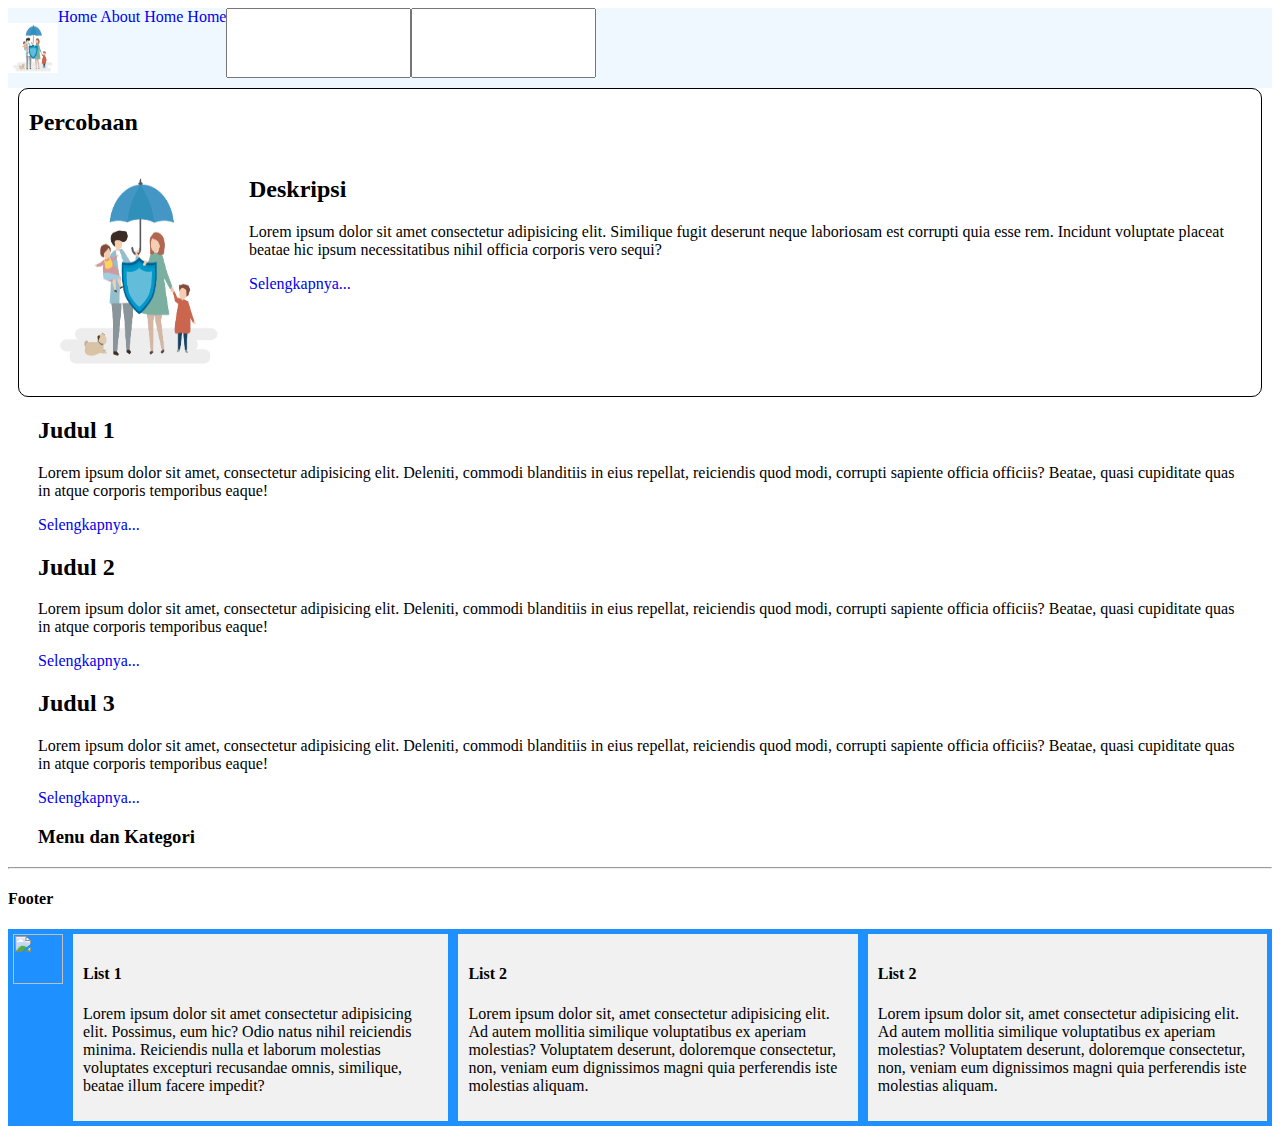
==== index.html @ 1cd394b6 "day-1" ====
<!DOCTYPE html>
<html lang="en">
<head>
    <meta charset="UTF-8">
    <meta http-equiv="X-UA-Compatible" content="IE=edge">
    <meta name="viewport" content="width=device-width, initial-scale=1.0">
    <title>Document</title>
    
    <style>
        header {
            background-color:aliceblue;
            /* margin: 10px; */
            padding-bottom: 10px;
            width: auto;
        }
        section {
            border: 1px solid black;
            border-radius: 10px;
            /* background-color:darkgray; */
            margin: 0 10px 0 10px;
        }
        section div {
            padding: 0px 10px 10px 10px;
        }
        img {
            justify-content: center;
            margin: 15px 0 5px 0 ;
        }
        a {
            text-decoration: none;
        }
        article {
            /* display: flex; */
            margin: 0 30px 0 30px;
        }
        nav {
            display:inline-flex;
            flex: auto;
            justify-content: space-around;
        }
        .flex-container {
            display: flex;
            background-color: DodgerBlue;
        }

        .flex-container > div {
            background-color: #f1f1f1;
            margin: 5px;
            padding: 10px;
            /* font-size: 30px; */
        }
        .flex-section {
            display: flex;
            /* background-color: gray; */
        }
    </style>
</head>
<body>
    <header>
        <nav>
            <img src="/assets/40781.jpg" alt="" width="50px" height="50px">
            <div>
                <a href="#">Home</a>
                <a href="about.html">About</a>
                <a href="#">Home</a>
                <a href="#">Home</a>
            </div>
            <input type="text" />
            <input type="search" />
        </nav>
    </header>
    <section>
        <div>
            <h2>Percobaan</h2>
            <div class="flex-section">
                <img src="/assets/40781.jpg" alt="" width="200px" height="200px" />
                <div>
                    <h2>Deskripsi</h2>
                    <p>Lorem ipsum dolor sit amet consectetur adipisicing elit. Similique fugit deserunt neque laboriosam est corrupti quia esse rem. Incidunt voluptate placeat beatae hic ipsum necessitatibus nihil officia corporis vero sequi?</p>
                    <a href="#judul3">Selengkapnya...</a>
                </div>
                
            </div>
        </div>
    </section>
    <article>
        <div>
            <h2>Judul 1</h2>
            <p>Lorem ipsum dolor sit amet, consectetur adipisicing elit. Deleniti, commodi blanditiis in eius repellat, reiciendis quod modi, corrupti sapiente officia officiis? Beatae, quasi cupiditate quas in atque corporis temporibus eaque!</p>
            <a href="#">Selengkapnya...</a>
        </div>
        <div>
            <h2>Judul 2</h2>
            <p>Lorem ipsum dolor sit amet, consectetur adipisicing elit. Deleniti, commodi blanditiis in eius repellat, reiciendis quod modi, corrupti sapiente officia officiis? Beatae, quasi cupiditate quas in atque corporis temporibus eaque!</p>
            <a href="#">Selengkapnya...</a>
        </div>
        <div>
            <h2>Judul 3</h2>
            <p>Lorem ipsum dolor sit amet, consectetur adipisicing elit. Deleniti, commodi blanditiis in eius repellat, reiciendis quod modi, corrupti sapiente officia officiis? Beatae, quasi cupiditate quas in atque corporis temporibus eaque!</p>
            <a href="#">Selengkapnya...</a>
        </div>

        <aside>
            <h3>Menu dan Kategori</h3>
        </aside>

    </article>
    <hr />
    <footer>
        <h4>Footer</h4>
        <div class="flex-container">
            <img src="/assets/5270.jpg" alt="" width="50px" height="50px" style="margin: 5px;">
            <div>
                <h4>List 1</h4>
                <p>Lorem ipsum dolor sit amet consectetur adipisicing elit. Possimus, eum hic? Odio natus nihil reiciendis minima. Reiciendis nulla et laborum molestias voluptates excepturi recusandae omnis, similique, beatae illum facere impedit?</p>
            </div>
            <div>
                <h4>List 2</h4>
                <p>Lorem ipsum dolor sit, amet consectetur adipisicing elit. Ad autem mollitia similique voluptatibus ex aperiam molestias? Voluptatem deserunt, doloremque consectetur, non, veniam eum dignissimos magni quia perferendis iste molestias aliquam.</p>
            </div>
            <div>
                <h4>List 2</h4>
                <p>Lorem ipsum dolor sit, amet consectetur adipisicing elit. Ad autem mollitia similique voluptatibus ex aperiam molestias? Voluptatem deserunt, doloremque consectetur, non, veniam eum dignissimos magni quia perferendis iste molestias aliquam.</p>
            </div>
        </div>
    </footer>
</body>
</html>
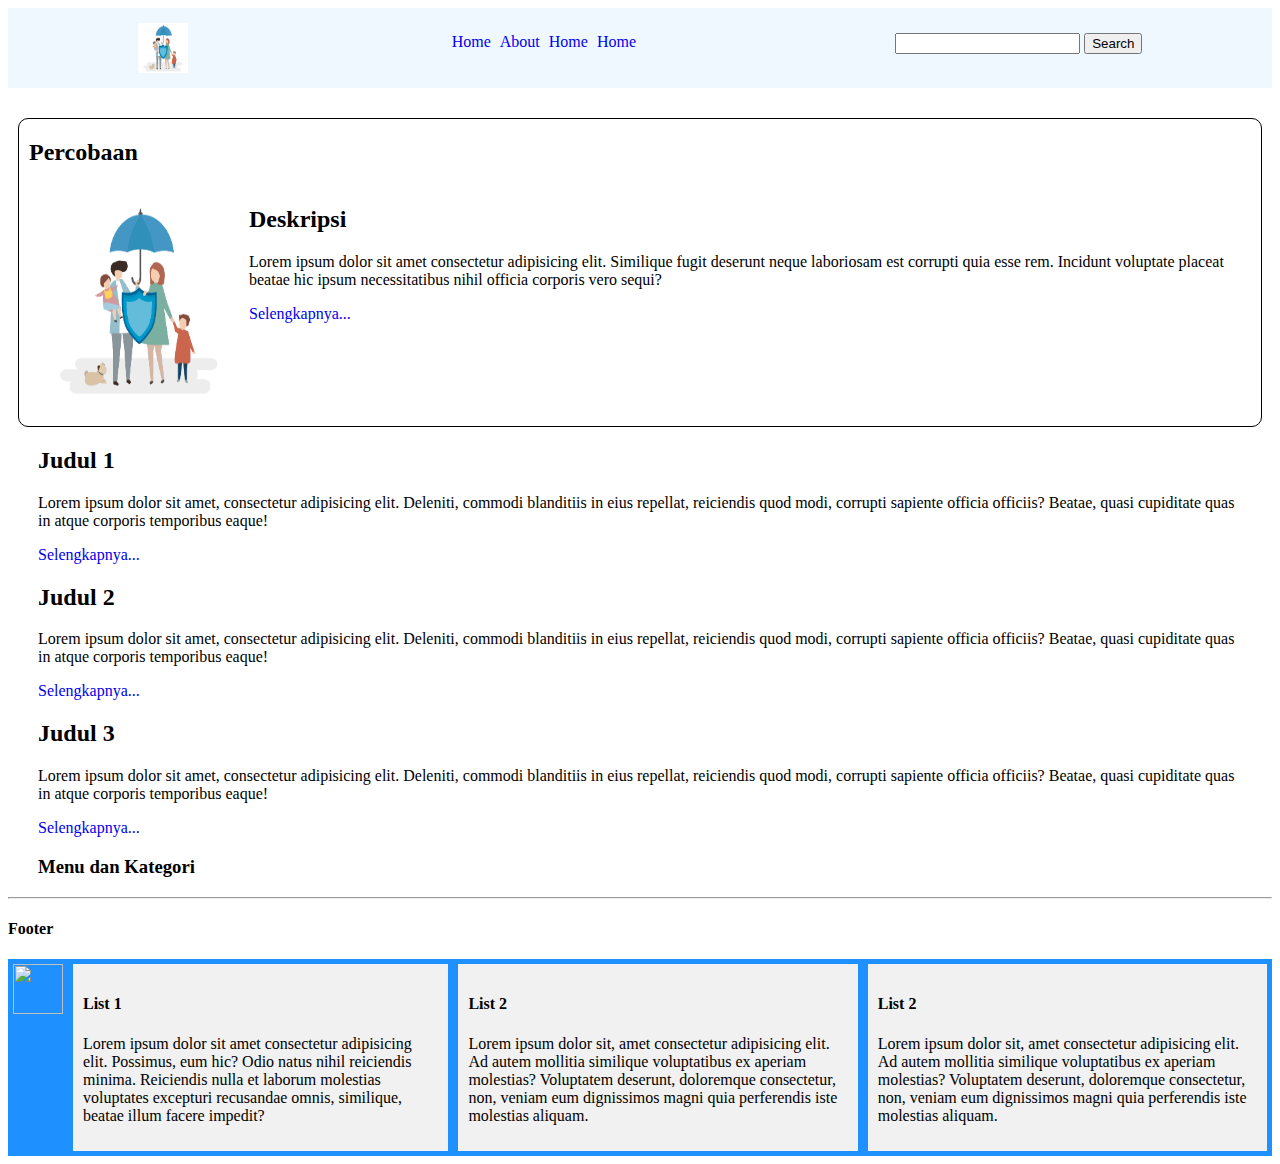
==== commit df48fd6e: "day-1" ====
--- a/index.html
+++ b/index.html
@@ -11,7 +11,8 @@
             background-color:aliceblue;
             /* margin: 10px; */
             padding-bottom: 10px;
-            width: auto;
+            margin-bottom: 30px;
+            width: 100%;
         }
         section {
             border: 1px solid black;
@@ -34,9 +35,18 @@
             margin: 0 30px 0 30px;
         }
         nav {
-            display:inline-flex;
+            display:flex;
             flex: auto;
             justify-content: space-around;
+        }
+        nav > div {
+            display: inline;
+            align-items: center;
+            margin-top: 25px;
+        }
+        .link a {
+            margin-left: 5px;
+            justify-content: space-between;
         }
         .flex-container {
             display: flex;
@@ -59,14 +69,18 @@
     <header>
         <nav>
             <img src="/assets/40781.jpg" alt="" width="50px" height="50px">
-            <div>
+            <div class="link">
                 <a href="#">Home</a>
-                <a href="about.html">About</a>
+                <a href="/pages/about.html">About</a>
                 <a href="#">Home</a>
                 <a href="#">Home</a>
             </div>
-            <input type="text" />
-            <input type="search" />
+            <div>
+                <form action="">
+                    <input type="search" />
+                    <button>Search</button>
+                </form>
+            </div>
         </nav>
     </header>
     <section>
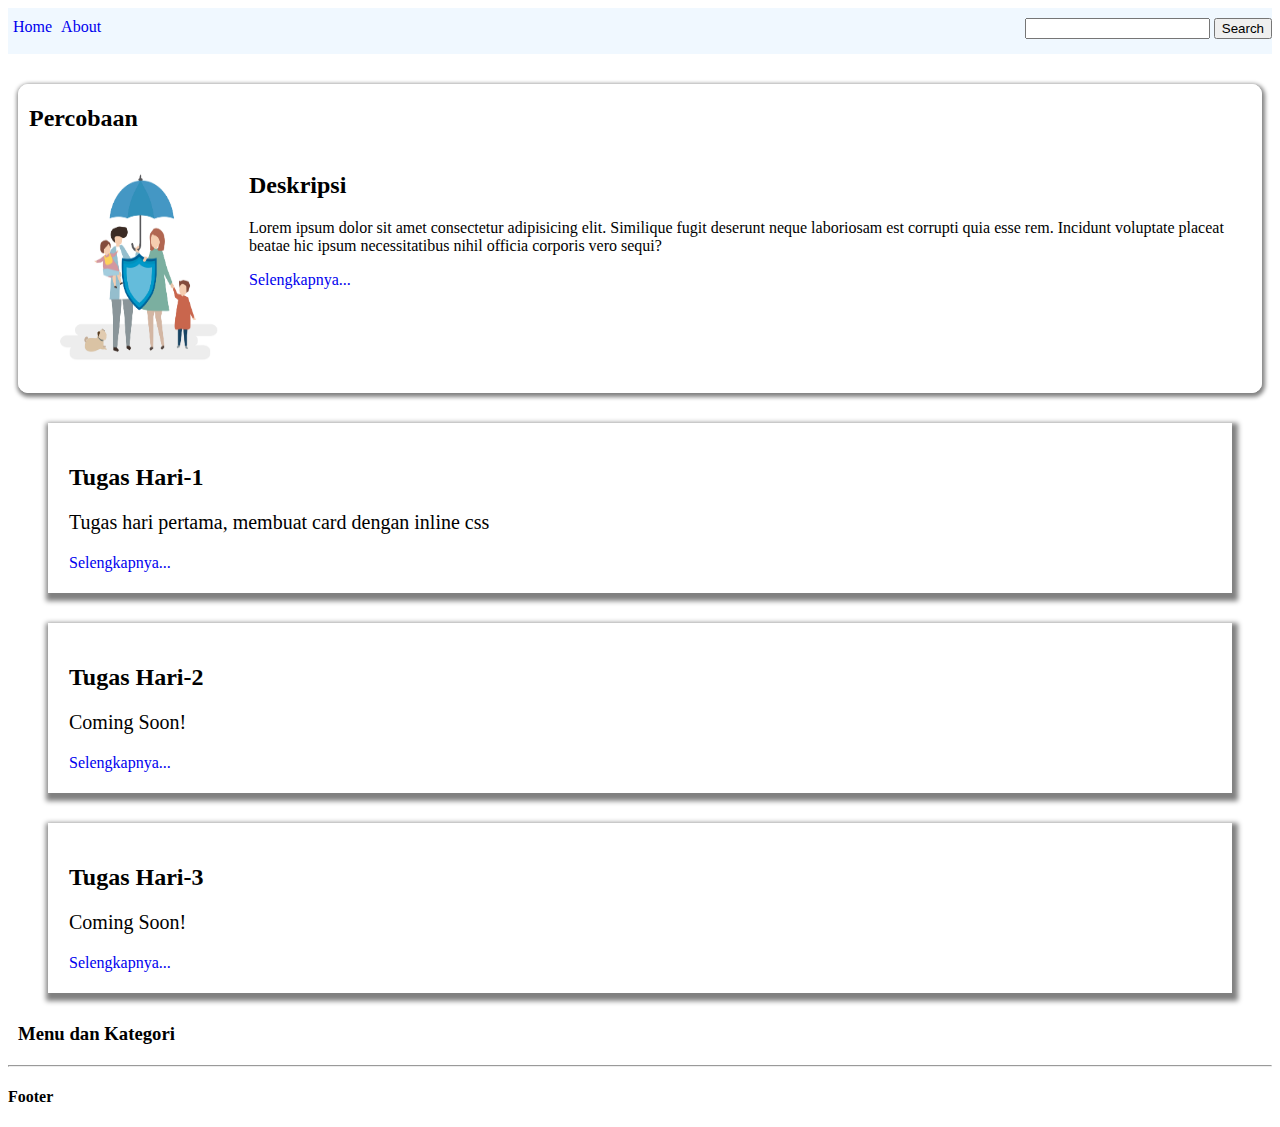
==== commit cc2db29a: "day-1" ====
--- a/index.html
+++ b/index.html
@@ -4,76 +4,18 @@
     <meta charset="UTF-8">
     <meta http-equiv="X-UA-Compatible" content="IE=edge">
     <meta name="viewport" content="width=device-width, initial-scale=1.0">
-    <title>Document</title>
-    
-    <style>
-        header {
-            background-color:aliceblue;
-            /* margin: 10px; */
-            padding-bottom: 10px;
-            margin-bottom: 30px;
-            width: 100%;
-        }
-        section {
-            border: 1px solid black;
-            border-radius: 10px;
-            /* background-color:darkgray; */
-            margin: 0 10px 0 10px;
-        }
-        section div {
-            padding: 0px 10px 10px 10px;
-        }
-        img {
-            justify-content: center;
-            margin: 15px 0 5px 0 ;
-        }
-        a {
-            text-decoration: none;
-        }
-        article {
-            /* display: flex; */
-            margin: 0 30px 0 30px;
-        }
-        nav {
-            display:flex;
-            flex: auto;
-            justify-content: space-around;
-        }
-        nav > div {
-            display: inline;
-            align-items: center;
-            margin-top: 25px;
-        }
-        .link a {
-            margin-left: 5px;
-            justify-content: space-between;
-        }
-        .flex-container {
-            display: flex;
-            background-color: DodgerBlue;
-        }
-
-        .flex-container > div {
-            background-color: #f1f1f1;
-            margin: 5px;
-            padding: 10px;
-            /* font-size: 30px; */
-        }
-        .flex-section {
-            display: flex;
-            /* background-color: gray; */
-        }
-    </style>
+    <title>Bootcamp Batch 45</title>
+    <link rel="stylesheet" href="/assets/index.css">
 </head>
 <body>
     <header>
         <nav>
-            <img src="/assets/40781.jpg" alt="" width="50px" height="50px">
+            <!-- <img src="/assets/40781.jpg" alt="" width="50px" height="50px"> -->
             <div class="link">
                 <a href="#">Home</a>
                 <a href="/pages/about.html">About</a>
-                <a href="#">Home</a>
-                <a href="#">Home</a>
+                <!-- <a href="#">Home</a>
+                <a href="#">Home</a> -->
             </div>
             <div>
                 <form action="">
@@ -98,21 +40,22 @@
         </div>
     </section>
     <article>
-        <div>
-            <h2>Judul 1</h2>
-            <p>Lorem ipsum dolor sit amet, consectetur adipisicing elit. Deleniti, commodi blanditiis in eius repellat, reiciendis quod modi, corrupti sapiente officia officiis? Beatae, quasi cupiditate quas in atque corporis temporibus eaque!</p>
+        <div class="card">
+            <h2>Tugas Hari-1</h2>
+            <p>Tugas hari pertama, membuat card dengan inline css</p>
+            <a href="/pages/tugasDay1.html">Selengkapnya...</a>
+        </div>
+        <div class="card">
+            <h2>Tugas Hari-2 </h2>
+            <p>Coming Soon!</p>
             <a href="#">Selengkapnya...</a>
         </div>
-        <div>
-            <h2>Judul 2</h2>
-            <p>Lorem ipsum dolor sit amet, consectetur adipisicing elit. Deleniti, commodi blanditiis in eius repellat, reiciendis quod modi, corrupti sapiente officia officiis? Beatae, quasi cupiditate quas in atque corporis temporibus eaque!</p>
+        <div class="card">
+            <h2>Tugas Hari-3</h2>
+            <p>Coming Soon!</p>
             <a href="#">Selengkapnya...</a>
         </div>
-        <div>
-            <h2>Judul 3</h2>
-            <p>Lorem ipsum dolor sit amet, consectetur adipisicing elit. Deleniti, commodi blanditiis in eius repellat, reiciendis quod modi, corrupti sapiente officia officiis? Beatae, quasi cupiditate quas in atque corporis temporibus eaque!</p>
-            <a href="#">Selengkapnya...</a>
-        </div>
+        
 
         <aside>
             <h3>Menu dan Kategori</h3>
@@ -122,7 +65,7 @@
     <hr />
     <footer>
         <h4>Footer</h4>
-        <div class="flex-container">
+        <!-- <div class="flex-container">
             <img src="/assets/5270.jpg" alt="" width="50px" height="50px" style="margin: 5px;">
             <div>
                 <h4>List 1</h4>
@@ -136,7 +79,7 @@
                 <h4>List 2</h4>
                 <p>Lorem ipsum dolor sit, amet consectetur adipisicing elit. Ad autem mollitia similique voluptatibus ex aperiam molestias? Voluptatem deserunt, doloremque consectetur, non, veniam eum dignissimos magni quia perferendis iste molestias aliquam.</p>
             </div>
-        </div>
+        </div> -->
     </footer>
 </body>
 </html>--- a/assets/index.css
+++ b/assets/index.css
@@ -0,0 +1,71 @@
+/* body{
+            
+} */
+header {
+    background-color:aliceblue;
+    /* margin: 10px; */
+    padding-bottom: 10px;
+    margin-bottom: 30px;
+    width: 100%;
+}
+section {
+    border: 1px solid white;
+    box-shadow: 1px 2px 4px 2px gray;
+    border-radius: 10px;
+    /* background-color:darkgray; */
+    margin: 0 10px 0 10px;
+}
+section div {
+    padding: 0px 10px 10px 10px;
+}
+img {
+    justify-content: center;
+    margin: 15px 0 5px 0 ;
+}
+a {
+    text-decoration: none;
+}
+article {
+    /* display: flex; */
+    margin: 20px 10px 20px 10px;
+}
+article > div > p {
+    font-size: 20px;
+}
+nav {
+    display:flex;
+    flex: auto;
+    margin: 0px 10 0px 10px;
+    justify-content: space-between;
+}
+nav > div {
+    display: inline;
+    align-items: center;
+    margin: 10px 0 5px 0;
+}
+.link a {
+    margin-left: 5px;
+    justify-content: space-between;
+}
+.flex-container {
+    display: flex;
+    background-color: DodgerBlue;
+}
+
+.flex-container > div {
+    background-color: #f1f1f1;
+    margin: 5px;
+    padding: 10px;
+    /* font-size: 30px; */
+}
+.flex-section {
+    display: flex;
+    /* background-color: gray; */
+}
+.card {
+    border: 1px solid white;
+    box-shadow: 2px 4px 5px 4px gray;
+    padding: 20px;
+    margin: 30px;
+    background-color: white;
+}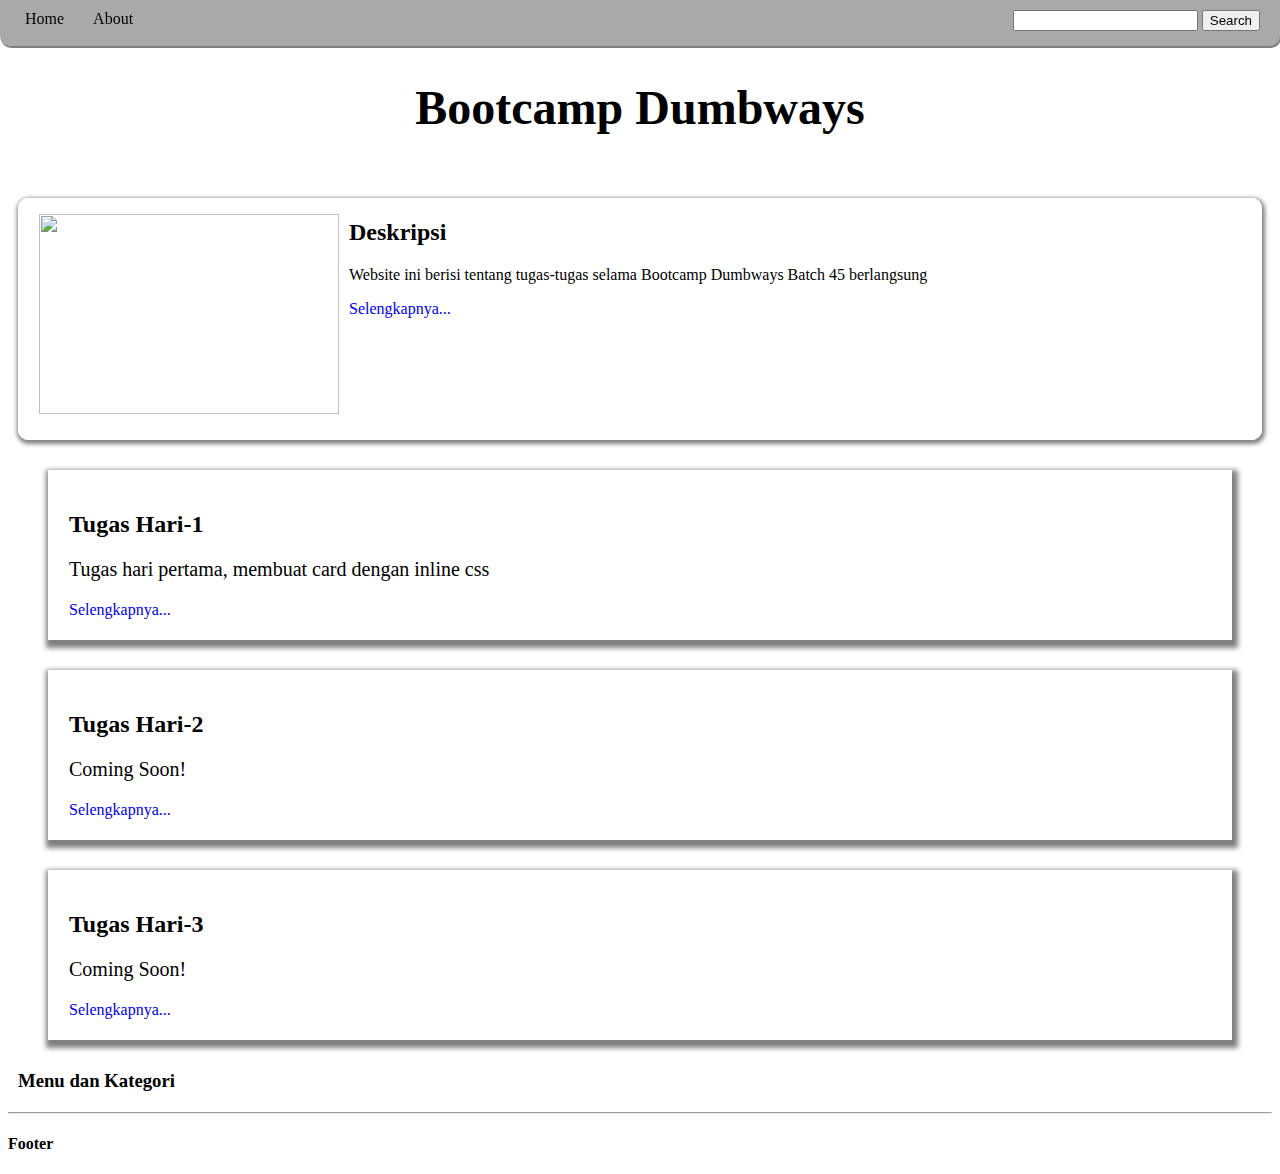
==== commit 9bd96cb7: "day-1" ====
--- a/index.html
+++ b/index.html
@@ -25,14 +25,19 @@
             </div>
         </nav>
     </header>
+
+    <div class="header">
+        <h2 style="margin-top: 80px; color: black">Bootcamp Dumbways</h2>
+    </div>
+
     <section>
+
         <div>
-            <h2>Percobaan</h2>
             <div class="flex-section">
-                <img src="/assets/40781.jpg" alt="" width="200px" height="200px" />
+                <img src="/assets/5270.jpg" alt="" width="300px" height="200px" />
                 <div>
                     <h2>Deskripsi</h2>
-                    <p>Lorem ipsum dolor sit amet consectetur adipisicing elit. Similique fugit deserunt neque laboriosam est corrupti quia esse rem. Incidunt voluptate placeat beatae hic ipsum necessitatibus nihil officia corporis vero sequi?</p>
+                    <p>Website ini berisi tentang tugas-tugas selama Bootcamp Dumbways Batch 45 berlangsung</p>
                     <a href="#judul3">Selengkapnya...</a>
                 </div>
                 
--- a/assets/index.css
+++ b/assets/index.css
@@ -2,18 +2,35 @@
             
 } */
 header {
-    background-color:aliceblue;
+    position: fixed;
+    top: 0;
+    right: 0;
+    left: 0;
+    background-color:darkgray;
     /* margin: 10px; */
     padding-bottom: 10px;
     margin-bottom: 30px;
     width: 100%;
+    box-shadow: 1px 2px grey;
+    border-radius: 0px 0px 10px 10px;
+}
+
+.header{
+    text-align: center;
+    /* position:sticky;
+    left: 0;
+    right: 0; */
+    font-size: 2em;
+    /* padding: 20px 0px 20px 0px; */
+    /* background-image: url(/assets/background.png); */
+    /* opacity: 0.5; */
 }
 section {
     border: 1px solid white;
     box-shadow: 1px 2px 4px 2px gray;
     border-radius: 10px;
     /* background-color:darkgray; */
-    margin: 0 10px 0 10px;
+    margin: 5% 10px 0 10px;
 }
 section div {
     padding: 0px 10px 10px 10px;
@@ -35,6 +52,7 @@
 nav {
     display:flex;
     flex: auto;
+    
     margin: 0px 10 0px 10px;
     justify-content: space-between;
 }
@@ -42,10 +60,14 @@
     display: inline;
     align-items: center;
     margin: 10px 0 5px 0;
+    padding-right: 20px;
 }
 .link a {
     margin-left: 5px;
+    padding-left: 20px;
     justify-content: space-between;
+    text-decoration: none;
+    color: black;
 }
 .flex-container {
     display: flex;
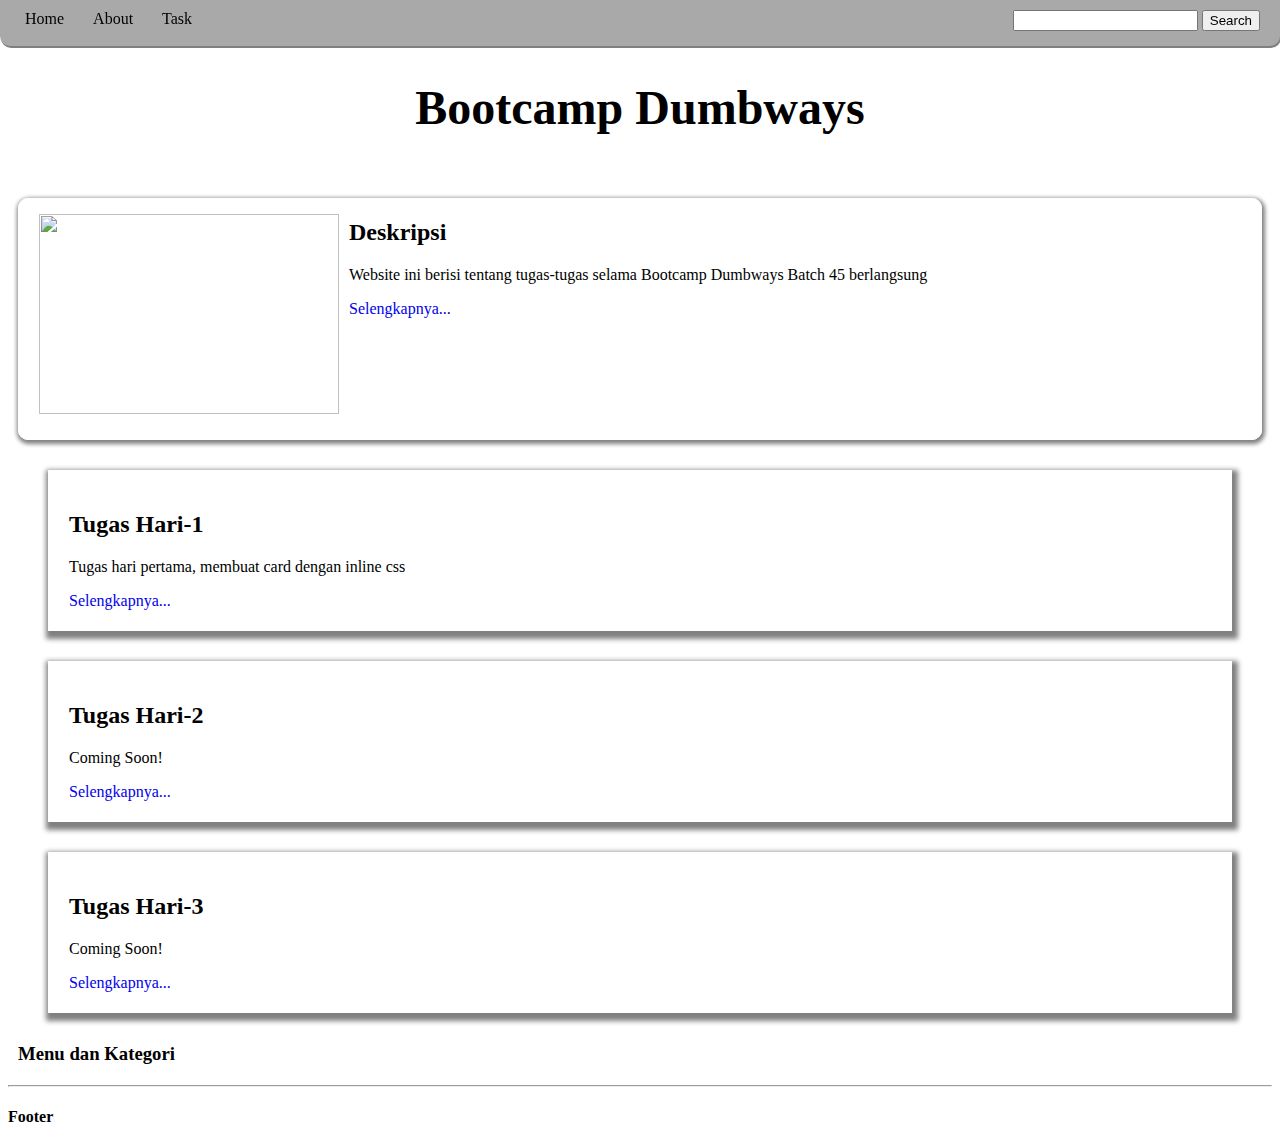
==== commit 34966276: "day-1" ====
--- a/index.html
+++ b/index.html
@@ -14,6 +14,8 @@
             <div class="link">
                 <a href="#">Home</a>
                 <a href="/pages/about.html">About</a>
+                <a href="#">Task</a>
+                
                 <!-- <a href="#">Home</a>
                 <a href="#">Home</a> -->
             </div>
@@ -45,21 +47,27 @@
         </div>
     </section>
     <article>
-        <div class="card">
-            <h2>Tugas Hari-1</h2>
-            <p>Tugas hari pertama, membuat card dengan inline css</p>
-            <a href="/pages/tugasDay1.html">Selengkapnya...</a>
+        <div class="flex-container">
+            <div class="box-1">
+                <div class="card" id="Tugas1">
+                    <h2>Tugas Hari-1</h2>
+                    <p>Tugas hari pertama, membuat card dengan inline css</p>
+                    <a href="/pages/tugasDay1.html">Selengkapnya...</a>
+                </div>
+                <div class="card">
+                    <h2>Tugas Hari-2 </h2>
+                    <p>Coming Soon!</p>
+                    <a href="#">Selengkapnya...</a>
+                </div>
+                <div class="card">
+                    <h2>Tugas Hari-3</h2>
+                    <p>Coming Soon!</p>
+                    <a href="#">Selengkapnya...</a>
+                </div>
+                </div>
+                
         </div>
-        <div class="card">
-            <h2>Tugas Hari-2 </h2>
-            <p>Coming Soon!</p>
-            <a href="#">Selengkapnya...</a>
-        </div>
-        <div class="card">
-            <h2>Tugas Hari-3</h2>
-            <p>Coming Soon!</p>
-            <a href="#">Selengkapnya...</a>
-        </div>
+        
         
 
         <aside>
--- a/assets/index.css
+++ b/assets/index.css
@@ -69,25 +69,62 @@
     text-decoration: none;
     color: black;
 }
-.flex-container {
-    display: flex;
+/* .flex-container {
+    column-count: 3;
+    column-gap: 10px;
+    box-shadow: 2px 4px 5px 4px grey;
+    padding: 10px;
+    margin: 20px;
+    height: 100% auto;
     background-color: DodgerBlue;
-}
+} */
 
-.flex-container > div {
+/* .flex-container > div {
     background-color: #f1f1f1;
     margin: 5px;
     padding: 10px;
-    /* font-size: 30px; */
-}
+    
+} */
 .flex-section {
     display: flex;
     /* background-color: gray; */
+
 }
 .card {
     border: 1px solid white;
     box-shadow: 2px 4px 5px 4px gray;
     padding: 20px;
+    /* width: 100%; */
     margin: 30px;
     background-color: white;
-}+}
+
+.flex-box {
+    border: none;
+    display: flex;
+    flex-wrap: nowrap;
+    box-shadow: 2px 4px 5px 4px grey;
+    padding: 10px;
+    margin: 20px;
+    /* background-color: aqua; */
+}
+
+.flex-box > div {
+    width: 30%;
+    margin: 100px;
+    text-align: center;
+    line-height: 75px;
+}
+/* .box1 {
+    display: inline;
+    border: 1px solid white;
+    padding: 20px;
+    margin: 30px;
+} */
+/* .box1 > div {
+    background-color: #f1f1f1;
+    margin: 5px;
+    padding: 10px;
+    width: 300px;
+
+} */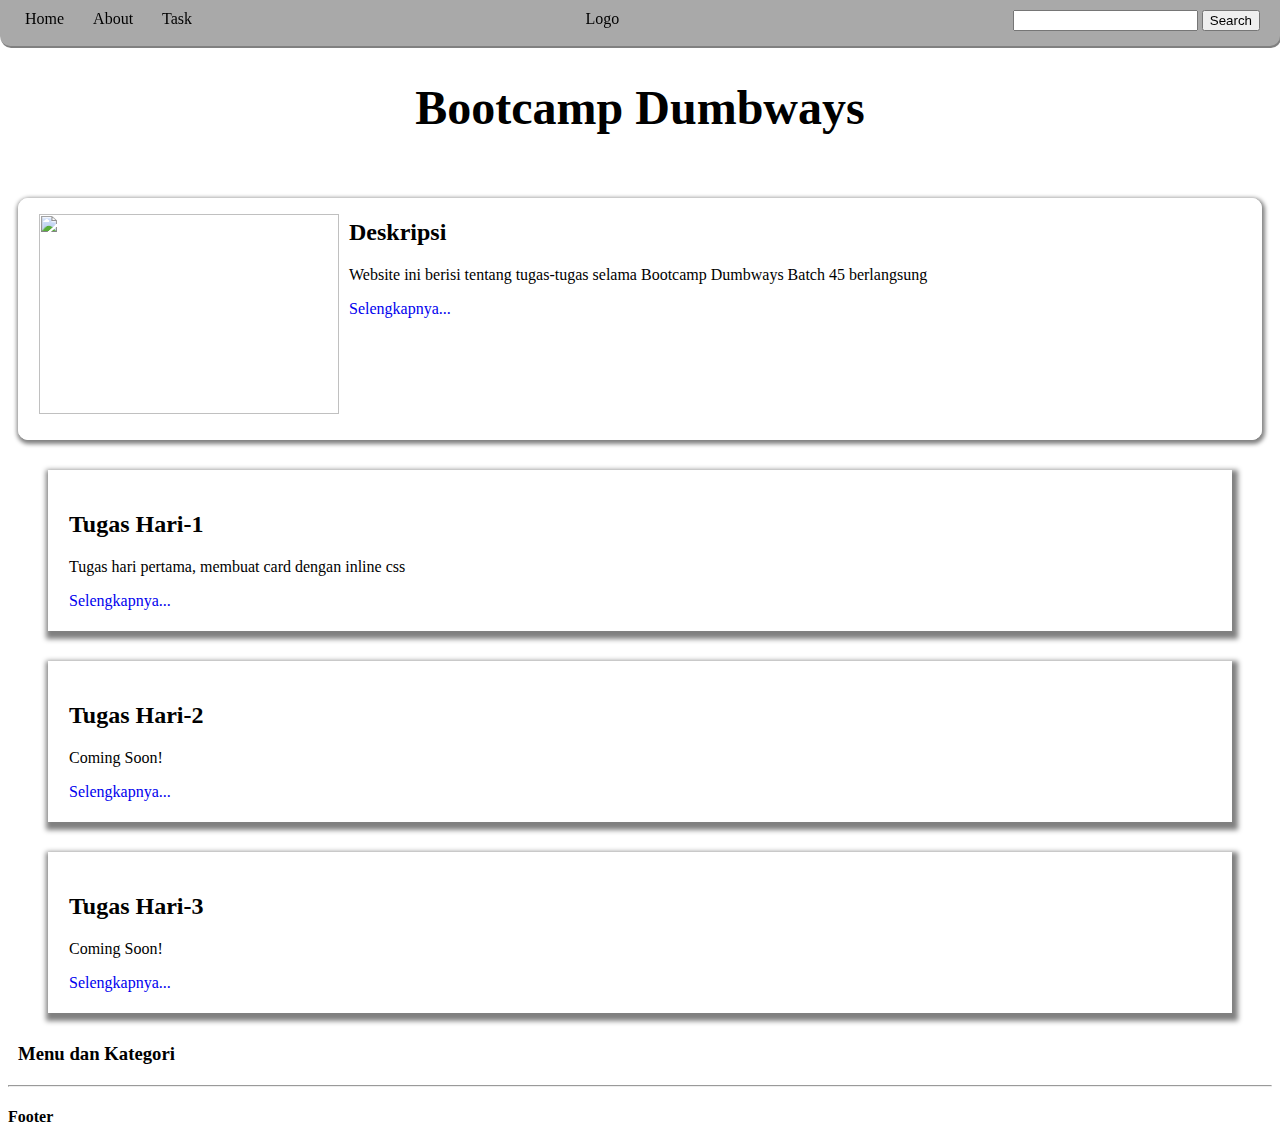
==== commit c8e75d15: "day-1" ====
--- a/index.html
+++ b/index.html
@@ -18,6 +18,9 @@
                 
                 <!-- <a href="#">Home</a>
                 <a href="#">Home</a> -->
+            </div>
+            <div class="">
+                Logo
             </div>
             <div>
                 <form action="">
@@ -64,8 +67,7 @@
                     <p>Coming Soon!</p>
                     <a href="#">Selengkapnya...</a>
                 </div>
-                </div>
-                
+            </div>    
         </div>
         
         
--- a/assets/index.css
+++ b/assets/index.css
@@ -77,14 +77,15 @@
     margin: 20px;
     height: 100% auto;
     background-color: DodgerBlue;
+}
+
+.flex-container > div {
+    column-count: 3;
+    column-gap: 30px;
+    margin: 10px;
+
 } */
 
-/* .flex-container > div {
-    background-color: #f1f1f1;
-    margin: 5px;
-    padding: 10px;
-    
-} */
 .flex-section {
     display: flex;
     /* background-color: gray; */
